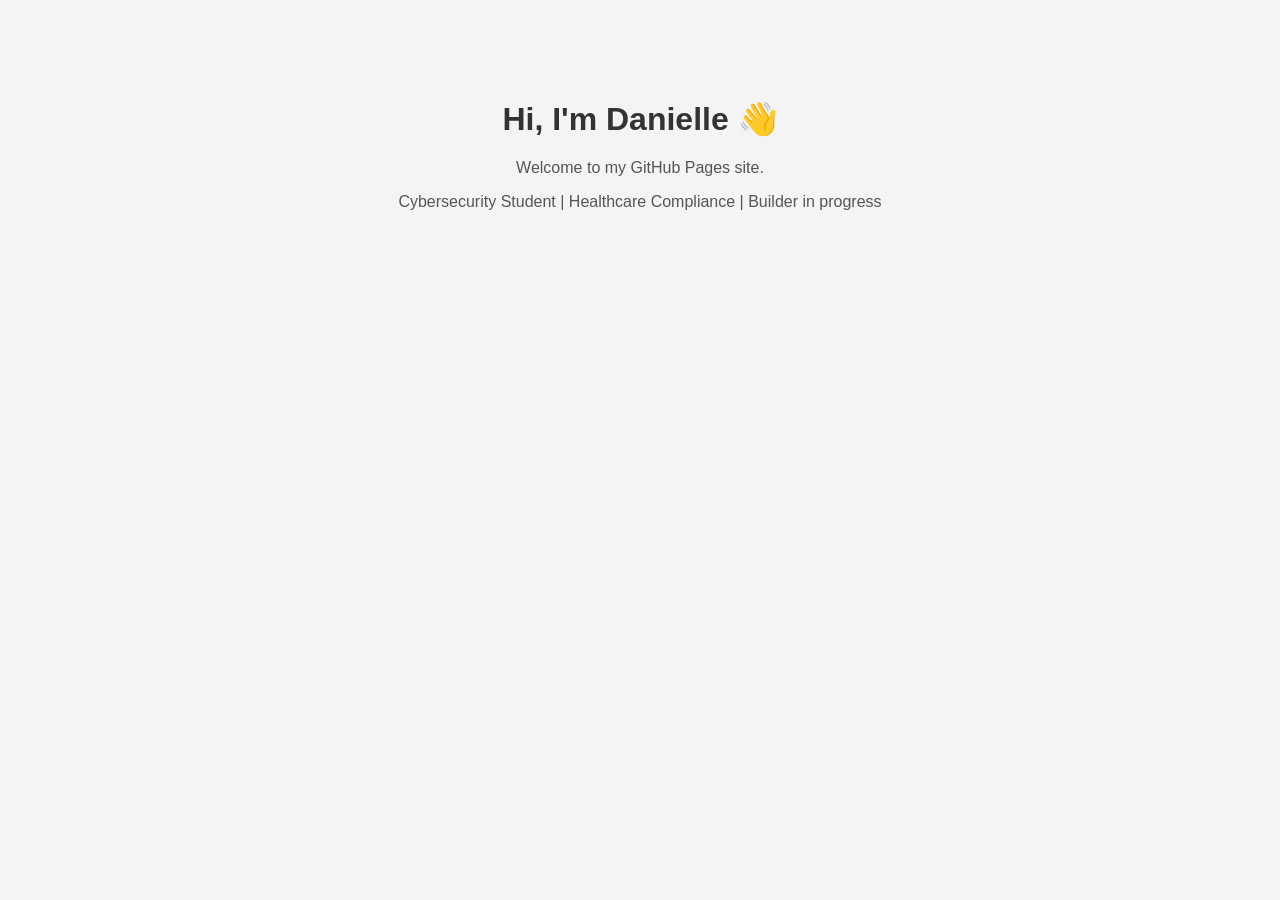
==== index.html @ abf3bcf3 "Create index.html" ====
<!DOCTYPE html>
<html lang="en">
<head>
    <meta charset="UTF-8">
    <meta name="viewport" content="width=device-width, initial-scale=1.0">
    <title>Your Name | Portfolio</title>
    <style>
        body {
            font-family: Arial, sans-serif;
            text-align: center;
            margin-top: 100px;
            background-color: #f4f4f4;
        }
        h1 {
            color: #333;
        }
        p {
            color: #555;
        }
    </style>
</head>
<body>
    <h1>Hi, I'm Danielle 👋</h1>
    <p>Welcome to my GitHub Pages site.</p>
    <p>Cybersecurity Student | Healthcare Compliance | Builder in progress</p>
</body>
</html>
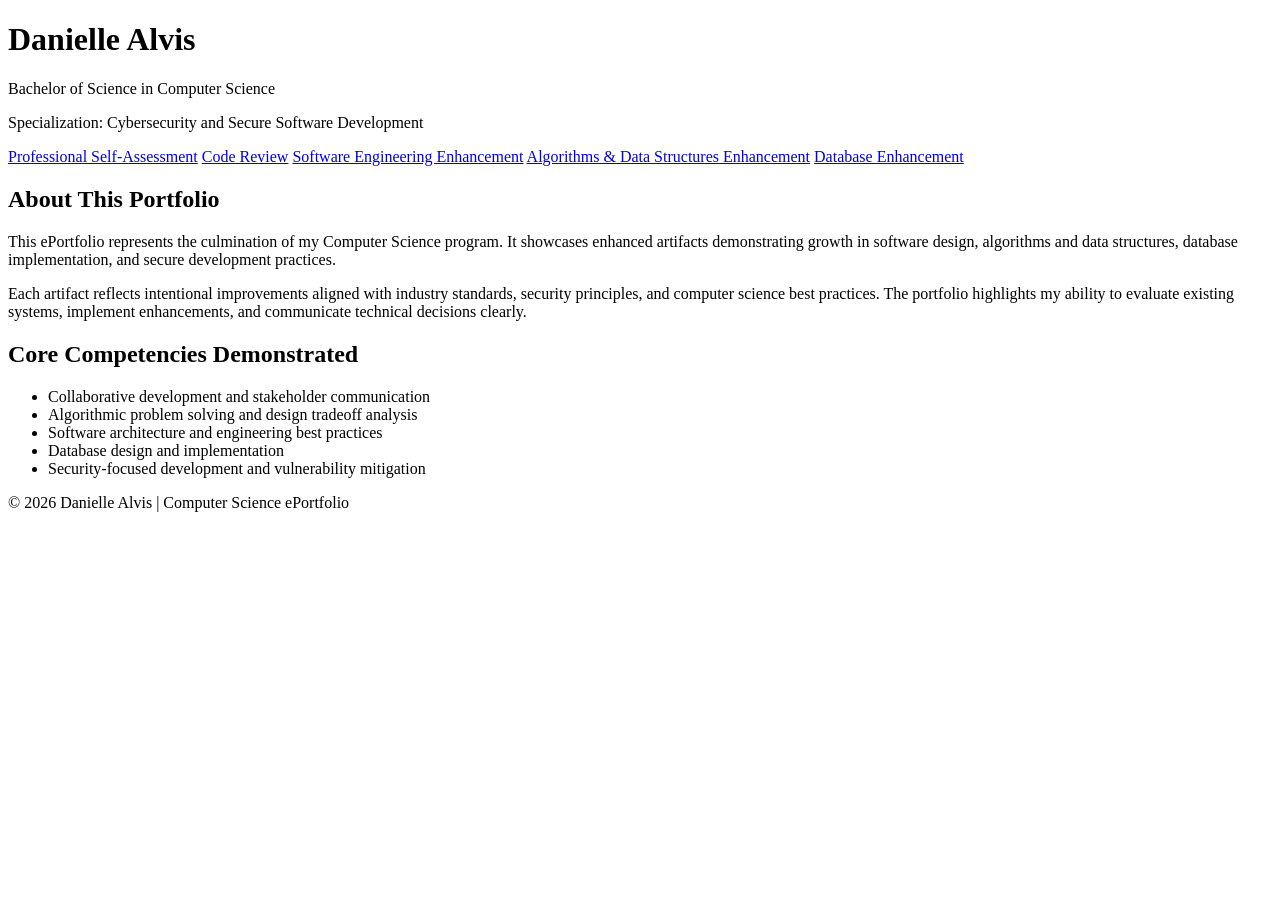
==== commit 5fd75ee2: "Update index.html" ====
--- a/index.html
+++ b/index.html
@@ -2,26 +2,57 @@
 <html lang="en">
 <head>
     <meta charset="UTF-8">
+    <title>Danielle Alvis | Computer Science ePortfolio</title>
     <meta name="viewport" content="width=device-width, initial-scale=1.0">
-    <title>Your Name | Portfolio</title>
-    <style>
-        body {
-            font-family: Arial, sans-serif;
-            text-align: center;
-            margin-top: 100px;
-            background-color: #f4f4f4;
-        }
-        h1 {
-            color: #333;
-        }
-        p {
-            color: #555;
-        }
-    </style>
+    <link rel="stylesheet" href="styles.css">
 </head>
+
 <body>
-    <h1>Hi, I'm Danielle 👋</h1>
-    <p>Welcome to my GitHub Pages site.</p>
-    <p>Cybersecurity Student | Healthcare Compliance | Builder in progress</p>
+
+<header>
+    <h1>Danielle Alvis</h1>
+    <p>Bachelor of Science in Computer Science</p>
+    <p>Specialization: Cybersecurity and Secure Software Development</p>
+</header>
+
+<nav>
+    <a href="self-assessment.html">Professional Self-Assessment</a>
+    <a href="code-review.html">Code Review</a>
+    <a href="artifact1.html">Software Engineering Enhancement</a>
+    <a href="artifact2.html">Algorithms & Data Structures Enhancement</a>
+    <a href="artifact3.html">Database Enhancement</a>
+</nav>
+
+<section class="intro">
+    <h2>About This Portfolio</h2>
+    <p>
+        This ePortfolio represents the culmination of my Computer Science program.
+        It showcases enhanced artifacts demonstrating growth in software design,
+        algorithms and data structures, database implementation, and secure development practices.
+    </p>
+
+    <p>
+        Each artifact reflects intentional improvements aligned with industry standards,
+        security principles, and computer science best practices.
+        The portfolio highlights my ability to evaluate existing systems,
+        implement enhancements, and communicate technical decisions clearly.
+    </p>
+</section>
+
+<section class="outcomes">
+    <h2>Core Competencies Demonstrated</h2>
+    <ul>
+        <li>Collaborative development and stakeholder communication</li>
+        <li>Algorithmic problem solving and design tradeoff analysis</li>
+        <li>Software architecture and engineering best practices</li>
+        <li>Database design and implementation</li>
+        <li>Security-focused development and vulnerability mitigation</li>
+    </ul>
+</section>
+
+<footer>
+    <p>© 2026 Danielle Alvis | Computer Science ePortfolio</p>
+</footer>
+
 </body>
 </html>
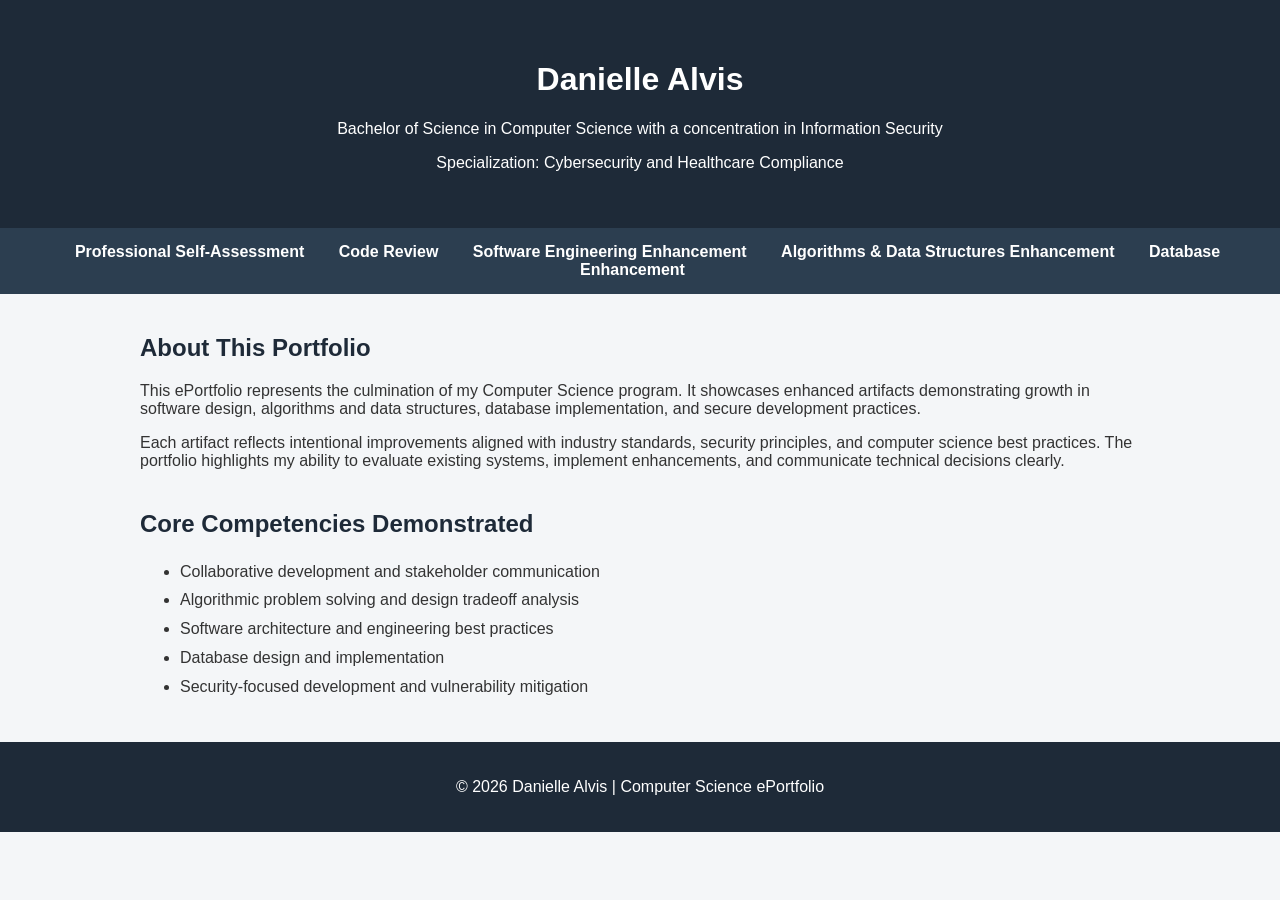
==== commit 61ea56ce: "Update index.html" ====
--- a/index.html
+++ b/index.html
@@ -11,8 +11,8 @@
 
 <header>
     <h1>Danielle Alvis</h1>
-    <p>Bachelor of Science in Computer Science</p>
-    <p>Specialization: Cybersecurity and Secure Software Development</p>
+    <p>Bachelor of Science in Computer Science with a concentration in Information Security</p>
+    <p>Specialization: Cybersecurity and Healthcare Compliance</p>
 </header>
 
 <nav>
--- a/styles.css
+++ b/styles.css
@@ -0,0 +1,53 @@
+body {
+    font-family: Arial, Helvetica, sans-serif;
+    margin: 0;
+    padding: 0;
+    background-color: #f4f6f8;
+    color: #333;
+}
+
+header {
+    background-color: #1e2a38;
+    color: white;
+    padding: 40px 20px;
+    text-align: center;
+}
+
+nav {
+    background-color: #2c3e50;
+    padding: 15px;
+    text-align: center;
+}
+
+nav a {
+    color: white;
+    margin: 0 15px;
+    text-decoration: none;
+    font-weight: bold;
+}
+
+nav a:hover {
+    text-decoration: underline;
+}
+
+section {
+    max-width: 1000px;
+    margin: 40px auto;
+    padding: 0 20px;
+}
+
+h2 {
+    color: #1e2a38;
+}
+
+ul {
+    line-height: 1.8;
+}
+
+footer {
+    background-color: #1e2a38;
+    color: white;
+    text-align: center;
+    padding: 20px;
+    margin-top: 40px;
+}
